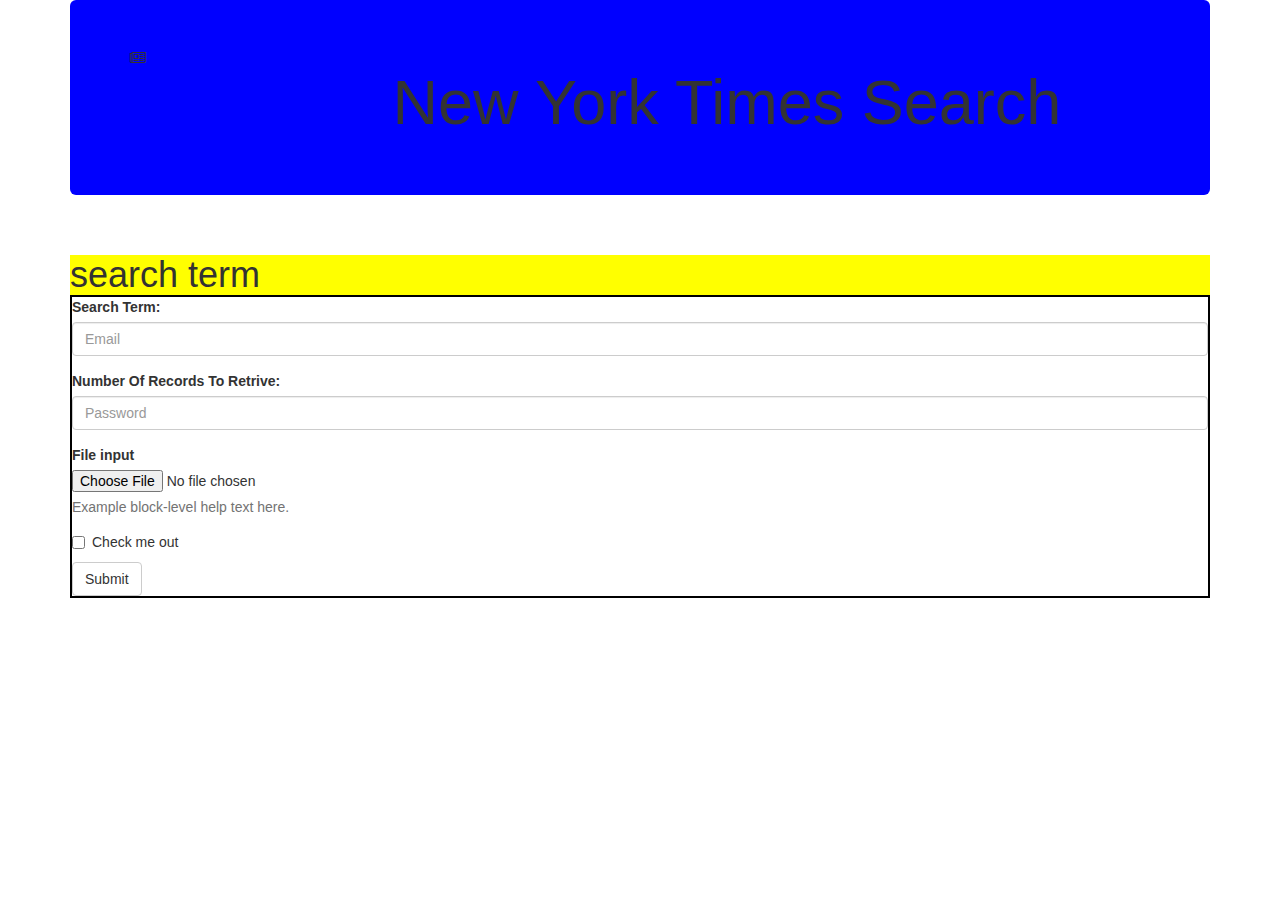
==== index.html @ 1feb82a1 "Html and css part by me and mariela" ====
<!DOCTYPE html>
<html>
<head>
    <meta charset="UTF-8">
	<meta name="viewport" content="width=device-width, initial-scale=1">
	<title>NYT Search</title>
	<!-- Link for the css file -->
	<link rel="stylesheet" type="text/css" href="assets/css/style.css">
	<!-- We need to bring in the bootstrap CSS -->
   	<link rel="stylesheet" href="https://maxcdn.bootstrapcdn.com/bootstrap/3.3.6/css/bootstrap.min.css">
 
   	<link rel="stylesheet" href = "https://maxcdn.bootstrapcdn.com/font-awesome/4.7.0/css/font-awesome.min.css">
</head>
<body>
<!-- Cpntainer to contain the form -->
<div class="container">
<!-- First Row -->
 <div class="row">
 <!-- Column1 -->
 	<div class="col-md-12">
 	<!-- Jumbotron -->
 		<div class="jumbotron">
 			<div class="row">
 				<div class="col-md-3">
 		    	<i class="fa fa-newspaper-o" aria-hidden="true"></i> 
 		    	</div> 
 		    	<div class="col-md-9">
 		 		<h1>New York Times Search</h1>
 		 		</div>
 		 	</div>
 		</div><!--Closing for the Jumbotron Div-->
 		
 	</div><!--Closing column-->
 </div>
 <!-- <div class="row"> -->

<div id="search">
	<h1>search term</h1>
</div>
<form>

  <div class="form-group">
    <label for="exampleInputEmail1">Search Term:</label>
    <input type="email" class="form-control" id="exampleInputEmail1" placeholder="Email">
  </div>
  <div class="form-group">
    <label for="exampleInputPassword1">Number Of Records To Retrive:</label>
    <input type="password" class="form-control" id="exampleInputPassword1" placeholder="Password">
  </div>
  <div class="form-group">
    <label for="exampleInputFile">File input</label>
    <input type="file" id="exampleInputFile">
    <p class="help-block">Example block-level help text here.</p>
  </div>
  <div class="checkbox">
    <label>
      <input type="checkbox"> Check me out
    </label>
  </div>
  <button type="submit" class="btn btn-default">Submit</button>
</form>
<!-- </div> -->
</div>
</body>
</html>
---- assets/css/style.css ----
form{
	border-style: solid;
	border-width: 2px;
	border-color: black;
}
#search{
	background-color: yellow;
	position: relative;
	top: 10px;
}
.jumbotron{
	background-color: blue !important;
}
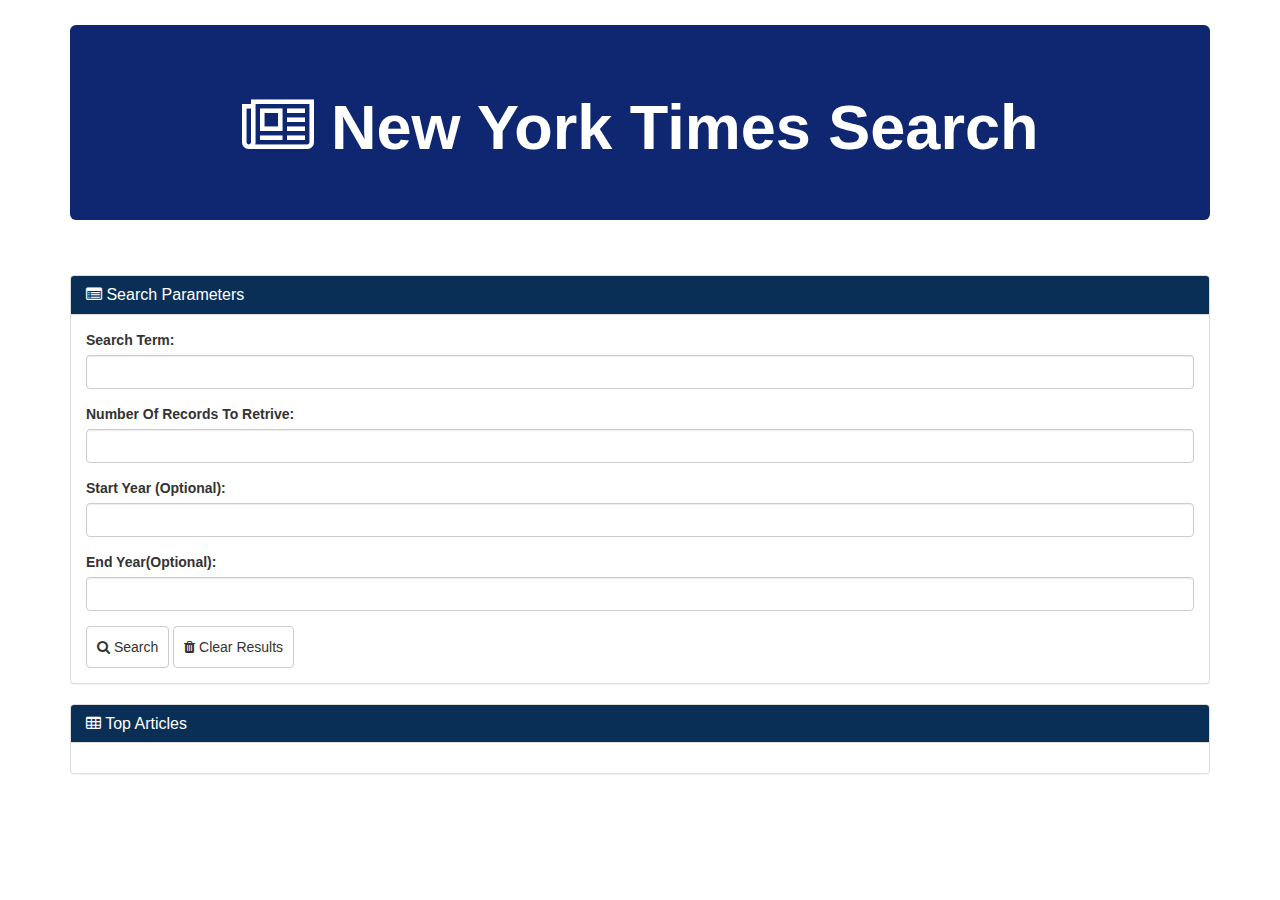
==== commit 448526bb: "Put a panel containing the search term form and updated styling to better match class example" ====
--- a/index.html
+++ b/index.html
@@ -1,65 +1,113 @@
 <!DOCTYPE html>
 <html>
+
 <head>
-    <meta charset="UTF-8">
+
+  <meta charset="UTF-8">
 	<meta name="viewport" content="width=device-width, initial-scale=1">
 	<title>NYT Search</title>
 	<!-- Link for the css file -->
 	<link rel="stylesheet" type="text/css" href="assets/css/style.css">
 	<!-- We need to bring in the bootstrap CSS -->
-   	<link rel="stylesheet" href="https://maxcdn.bootstrapcdn.com/bootstrap/3.3.6/css/bootstrap.min.css">
- 
-   	<link rel="stylesheet" href = "https://maxcdn.bootstrapcdn.com/font-awesome/4.7.0/css/font-awesome.min.css">
+   <link rel="stylesheet" href="https://maxcdn.bootstrapcdn.com/bootstrap/3.3.7/css/bootstrap.min.css" integrity="sha384-BVYiiSIFeK1dGmJRAkycuHAHRg32OmUcww7on3RYdg4Va+PmSTsz/K68vbdEjh4u" crossorigin="anonymous">
+  
+   <link rel="stylesheet" href = "https://maxcdn.bootstrapcdn.com/font-awesome/4.7.0/css/font-awesome.min.css">
+
 </head>
+
+
 <body>
-<!-- Cpntainer to contain the form -->
-<div class="container">
-<!-- First Row -->
- <div class="row">
- <!-- Column1 -->
- 	<div class="col-md-12">
- 	<!-- Jumbotron -->
- 		<div class="jumbotron">
- 			<div class="row">
- 				<div class="col-md-3">
- 		    	<i class="fa fa-newspaper-o" aria-hidden="true"></i> 
- 		    	</div> 
- 		    	<div class="col-md-9">
- 		 		<h1>New York Times Search</h1>
- 		 		</div>
- 		 	</div>
- 		</div><!--Closing for the Jumbotron Div-->
- 		
- 	</div><!--Closing column-->
- </div>
- <!-- <div class="row"> -->
+  <!--Body Container-->
+  <div class="container">
 
-<div id="search">
-	<h1>search term</h1>
-</div>
-<form>
 
-  <div class="form-group">
-    <label for="exampleInputEmail1">Search Term:</label>
-    <input type="email" class="form-control" id="exampleInputEmail1" placeholder="Email">
+  <!-- First Row: Jumbotron Container-->
+   <div class="row">
+    <div class="col-md-12">
+   	<!-- Jumbotron -->
+   		<div class="jumbotron">
+   		 	<h1 class="header-nyt">
+          <i class="fa fa-newspaper-o" aria-hidden="true"></i> 
+          New York Times Search
+        </h1>
+   		</div>
+    <!--Closing for the Jumbotron Div-->
+    </div>
+   </div>
+   <!-- <div class="row"> -->
+
+  <!--Second Row: Panel to contain form-->
+  <div class="row">
+    <div class="col-md-12">
+      <!--Search Parameter Form Container-->
+        <div class="panel panel-default">
+          <div class="panel-heading">
+            <h3 class="panel-title">
+              <i class="fa fa-list-alt" aria-hidden="true"></i>
+              Search Parameters
+            </h3>
+          </div>
+          <div class="panel-body">
+            <!--Start Form-->
+            <form>
+              <div class="form-group">
+                <label for="exampleInputEmail1">Search Term:</label>
+                <input type="default" class="form-control" id="searchTerm">
+              </div>
+              <div class="form-group">
+                <label for="exampleInputPassword1">Number Of Records To Retrive:</label>
+                <input type="default" class="form-control" id="recordNumber">
+              </div>
+              <div class="form-group">
+                <label for="exampleInputPassword1">Start Year (Optional):</label>
+                <input type="default" class="form-control" id="startYear">
+              </div>
+              <div class="form-group">
+                <label for="exampleInputPassword1">End Year(Optional):</label>
+                <input type="default" class="form-control" id="endYear">
+              </div>
+              <!--Buttons Row-->
+              <button type="submit" class="btn btn-default">
+                <i class="fa fa-search" aria-hidden="true"></i>
+                Search
+              </button>
+              <button type="submit" class="btn btn-default">
+                <i class="fa fa-trash" aria-hidden="true"></i>
+                Clear Results
+              </button>
+            </form>
+            <!--End Form-->
+          </div>
+        </div>
+      <!--Search Parameter Form Container End-->
+    </div>
   </div>
-  <div class="form-group">
-    <label for="exampleInputPassword1">Number Of Records To Retrive:</label>
-    <input type="password" class="form-control" id="exampleInputPassword1" placeholder="Password">
+  <!--Send Row End-->
+
+  <!--Third Row: Search Results-->
+  <div class="row">
+    <div class="col-md-12">
+      <div class="panel panel-default">
+        <div class="panel-heading">
+          <h3 class="panel-title">
+            <i class="fa fa-table" aria-hidden="true"></i>
+            Top Articles
+          </h3>
+        </div>
+        <div class="panel-body">
+          <div id="searchResults"></div>
+        </div>
+      </div>
+    </div>
   </div>
-  <div class="form-group">
-    <label for="exampleInputFile">File input</label>
-    <input type="file" id="exampleInputFile">
-    <p class="help-block">Example block-level help text here.</p>
+
+  
+
   </div>
-  <div class="checkbox">
-    <label>
-      <input type="checkbox"> Check me out
-    </label>
-  </div>
-  <button type="submit" class="btn btn-default">Submit</button>
-</form>
-<!-- </div> -->
-</div>
+  <!--Body Container End-->
+
+  <!--JavaScript-->
+  <script src="http://code.jquery.com/jquery-2.1.3.min.js"></script>
+  <script type="text/javascript" src="script.js"></script>
 </body>
 </html>--- a/assets/css/style.css
+++ b/assets/css/style.css
@@ -1,13 +1,23 @@
-form{
-	border-style: solid;
-	border-width: 2px;
-	border-color: black;
+.jumbotron{
+	background-color: #0f2770 !important;
+	margin-top: 25px;
+	margin-bottom: 55px !important;
 }
-#search{
-	background-color: yellow;
-	position: relative;
-	top: 10px;
+
+.header-nyt{
+	text-align: center;
+	font-family: Arial;
+	font-weight: bold;
+	color: #fff !important;
 }
-.jumbotron{
-	background-color: blue !important;
+
+.panel-heading{
+	background-color: #0a2f56 !important;
+	color: #fff !important;
+	font-weight: bold;
+	font-size: 16px;
+}
+
+.btn{
+	padding: 10px !important;
 }